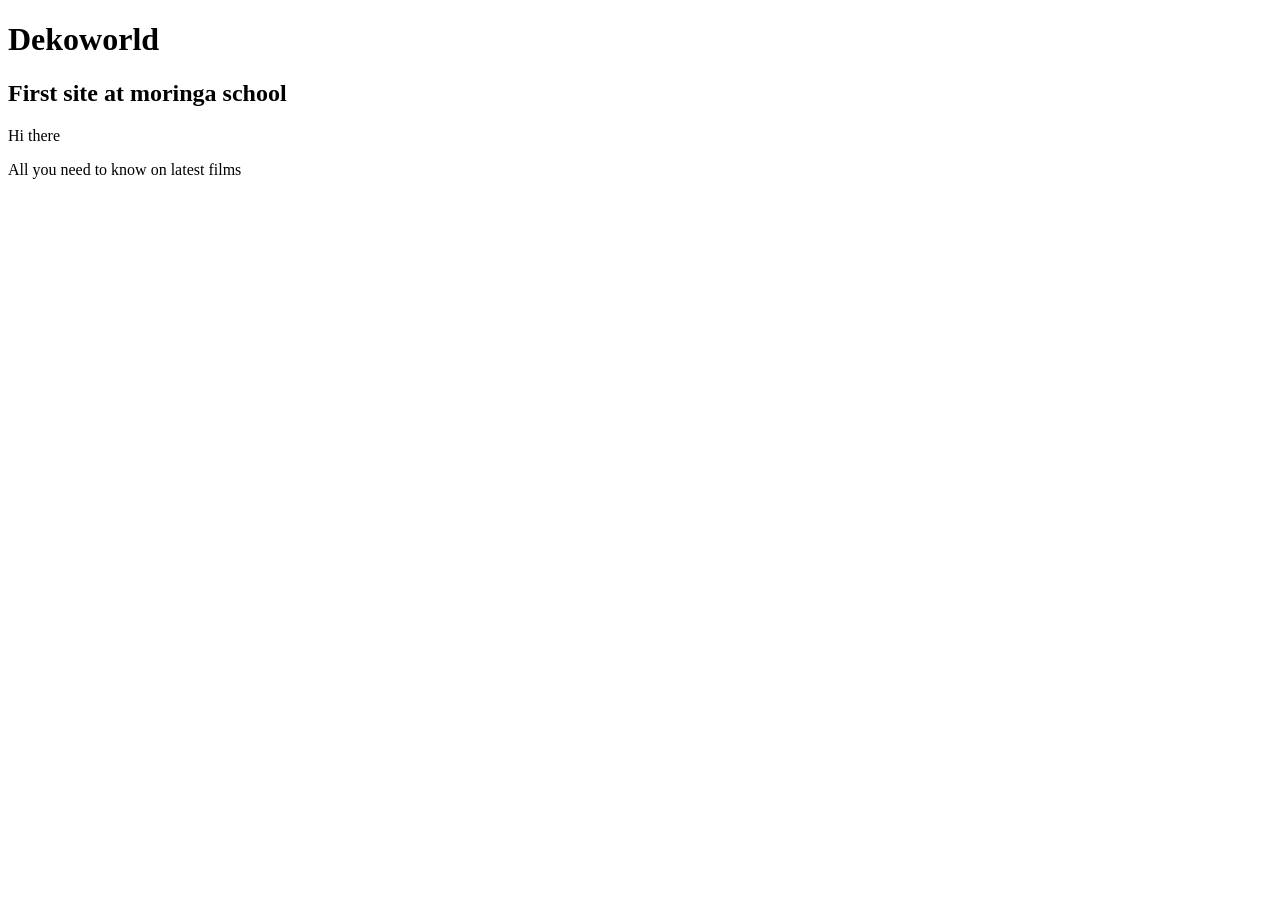
==== my-first-website.html @ afa21a17 "addd header block elements to page" ====
<!DOCTYPE html>
<html lang="en" dir="ltr">
  <head>
    <meta charset="utf-8">
    <title>Dekoworld</title>
  </head>
  <body>
    <h1>Dekoworld</h1>
    <h2>First site at moringa school</h2>
    
    <p>Hi there</p>
    <p>All you need to know on latest films</p>

  </body>
</html>
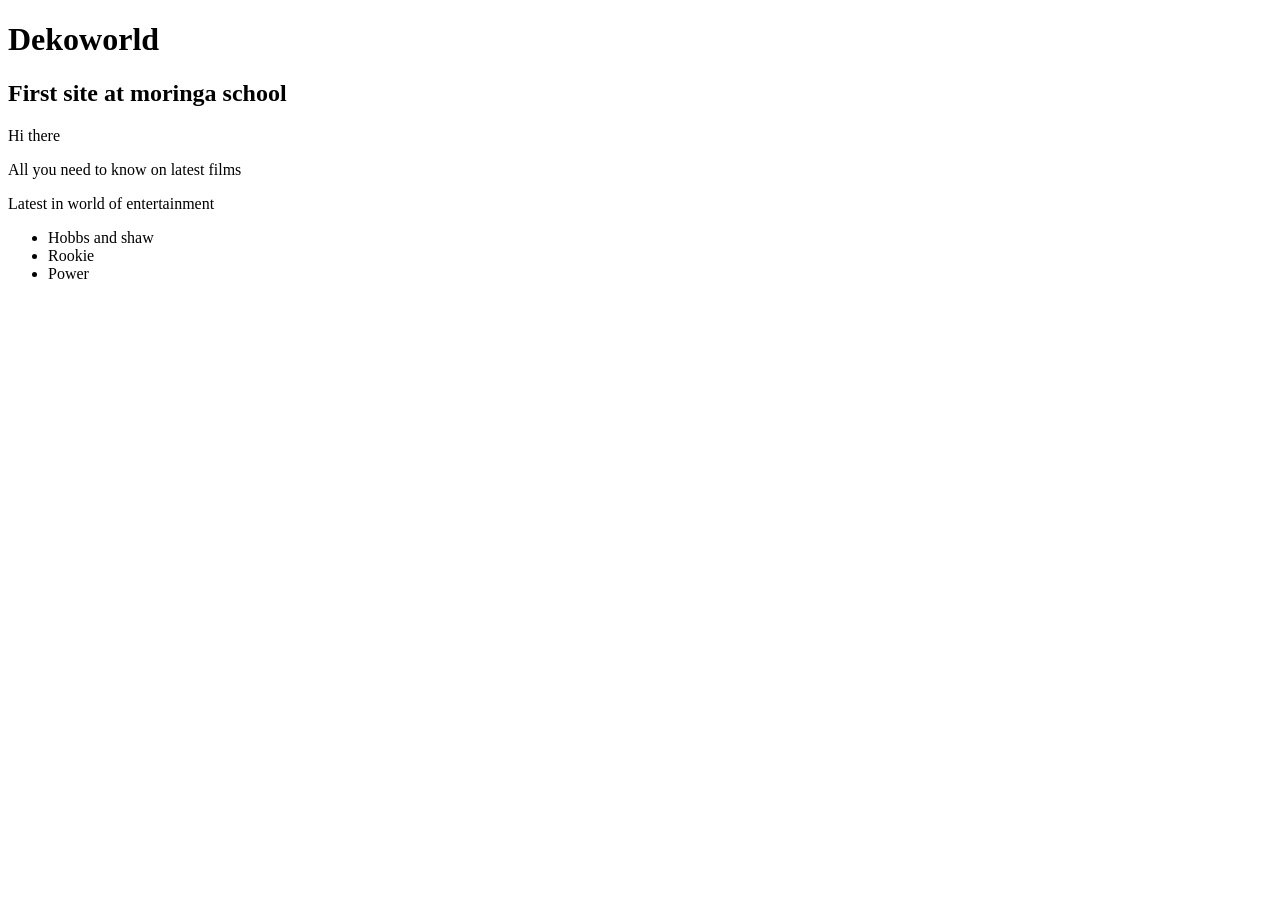
==== commit 58487b1f: "add list elements to page" ====
--- a/my-first-website.html
+++ b/my-first-website.html
@@ -7,9 +7,16 @@
   <body>
     <h1>Dekoworld</h1>
     <h2>First site at moringa school</h2>
-    
+
     <p>Hi there</p>
     <p>All you need to know on latest films</p>
 
+    <p>Latest in world of entertainment</p>
+    <ul>
+      <li>Hobbs and shaw</li>
+      <li>Rookie</li>
+      <li>Power</li>
+    </ul>
+
   </body>
 </html>
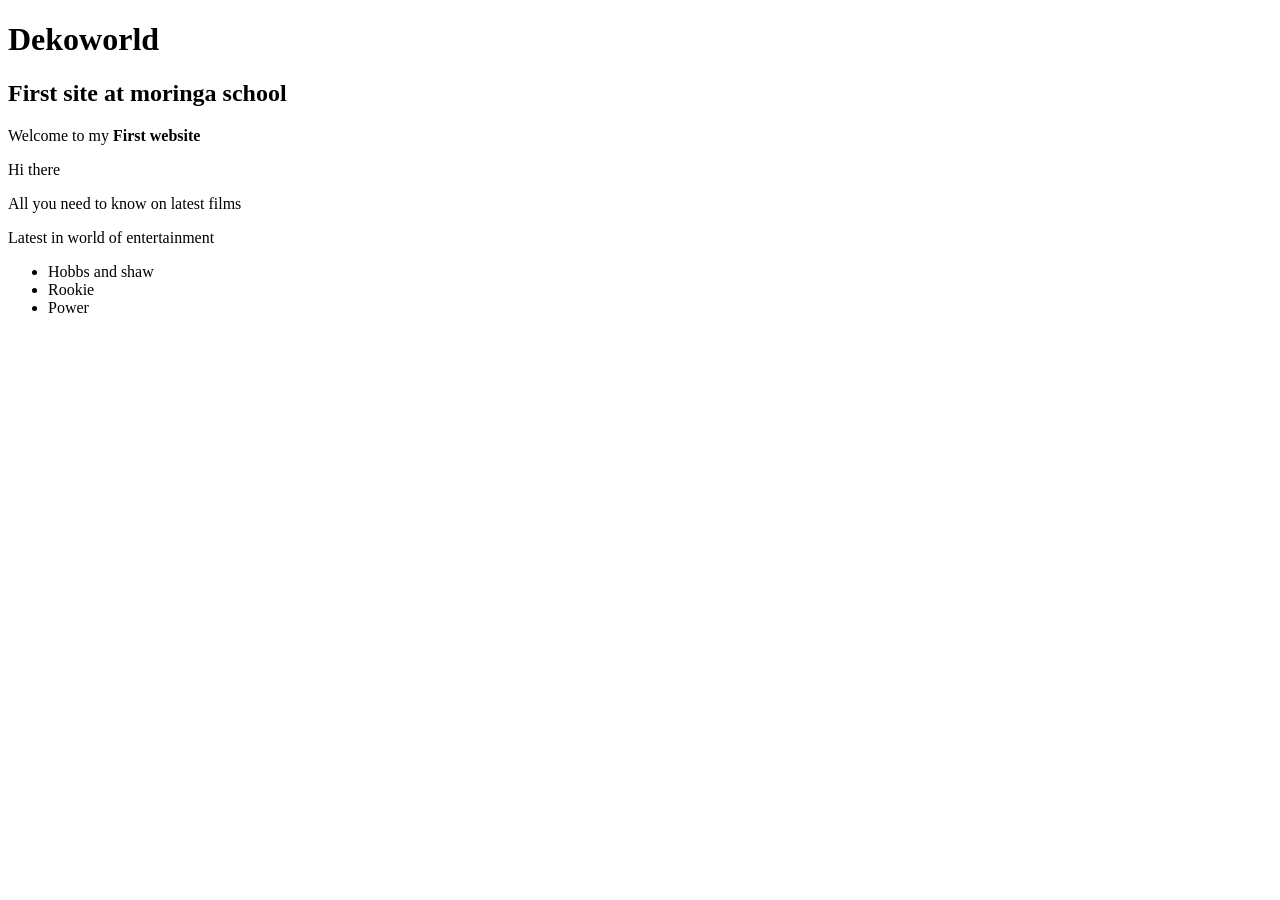
==== commit e1f233ca: "add strong element to page" ====
--- a/my-first-website.html
+++ b/my-first-website.html
@@ -7,6 +7,7 @@
   <body>
     <h1>Dekoworld</h1>
     <h2>First site at moringa school</h2>
+    <p>Welcome to my <strong>First website</strong></p>
 
     <p>Hi there</p>
     <p>All you need to know on latest films</p>
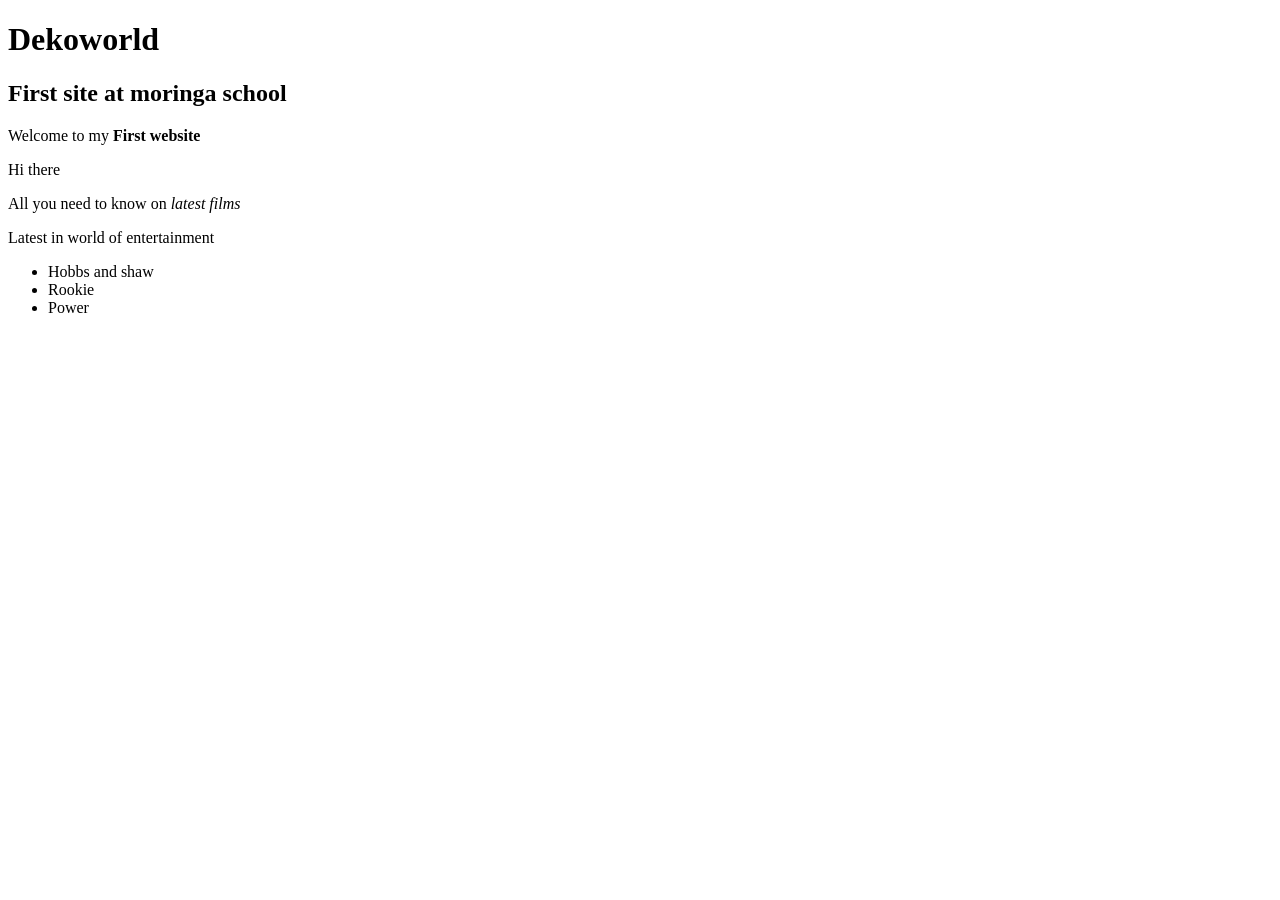
==== commit b02a629c: "add em element" ====
--- a/my-first-website.html
+++ b/my-first-website.html
@@ -10,7 +10,7 @@
     <p>Welcome to my <strong>First website</strong></p>
 
     <p>Hi there</p>
-    <p>All you need to know on latest films</p>
+    <p>All you need to know on <em>latest films</em></p>
 
     <p>Latest in world of entertainment</p>
     <ul>
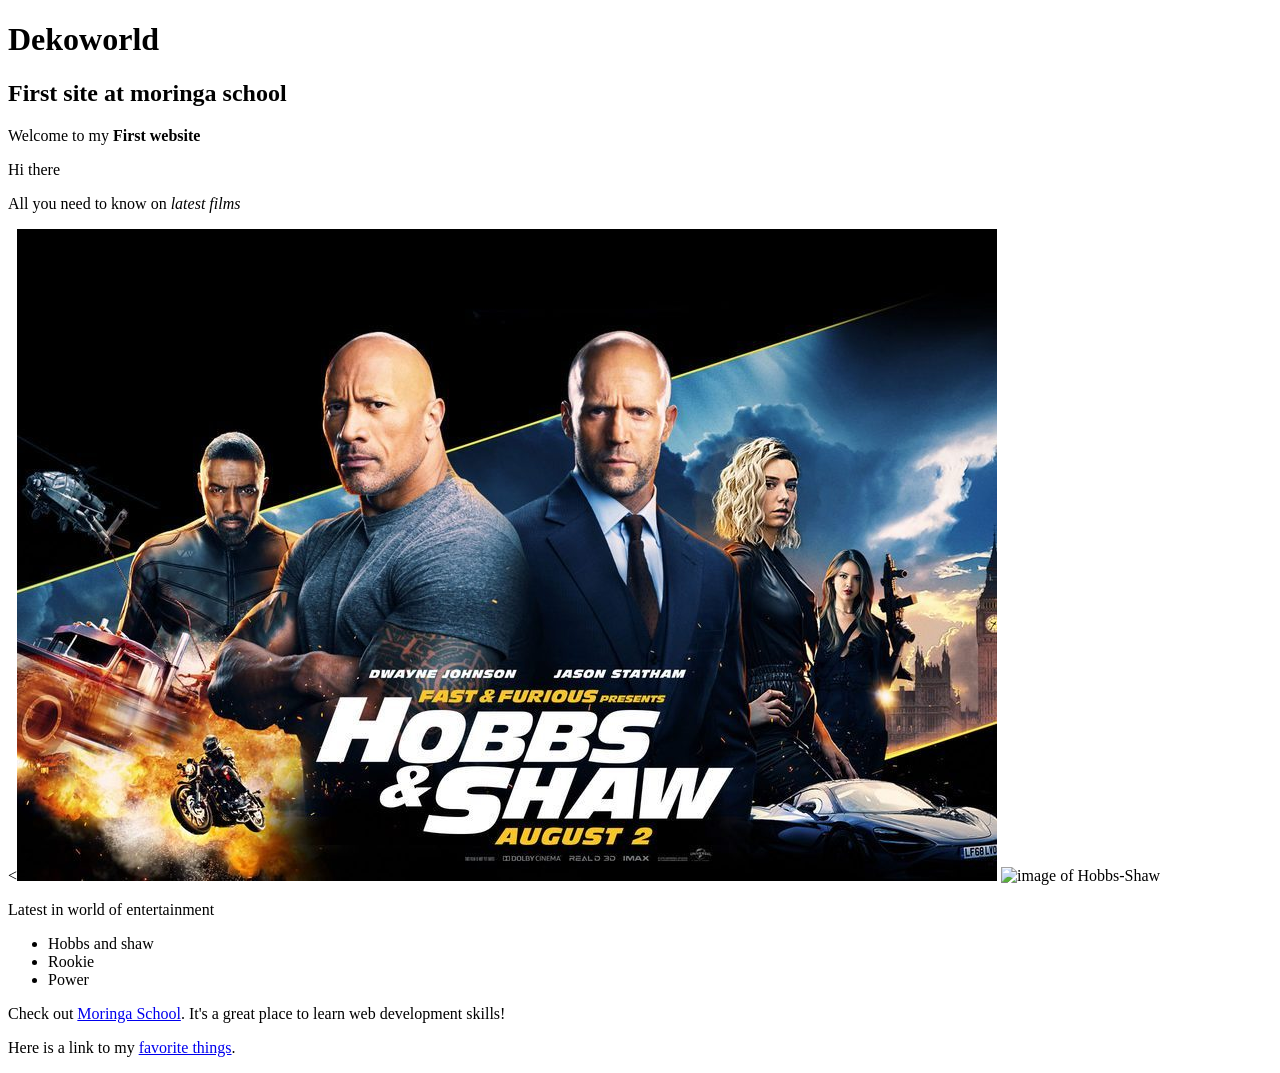
==== commit 29b2be2c: "add image to page" ====
--- a/my-first-website.html
+++ b/my-first-website.html
@@ -11,6 +11,8 @@
 
     <p>Hi there</p>
     <p>All you need to know on <em>latest films</em></p>
+      <<img src="Hobbs-Shaw.jpg" alt="image of Hobbs-Shaw">
+      <img src="image/Hobbs-Shaw.jpg" alt="image of Hobbs-Shaw">
 
     <p>Latest in world of entertainment</p>
     <ul>
@@ -18,6 +20,9 @@
       <li>Rookie</li>
       <li>Power</li>
     </ul>
-
   </body>
+  <p>Check out <a href="http://moringaschool.com/">Moringa School</a>.
+     It's a great place to learn web development skills!</p>
+     <p>Here is a link to my
+       <a href="my-favorite-staff.html">favorite things</a>.</p>
 </html>
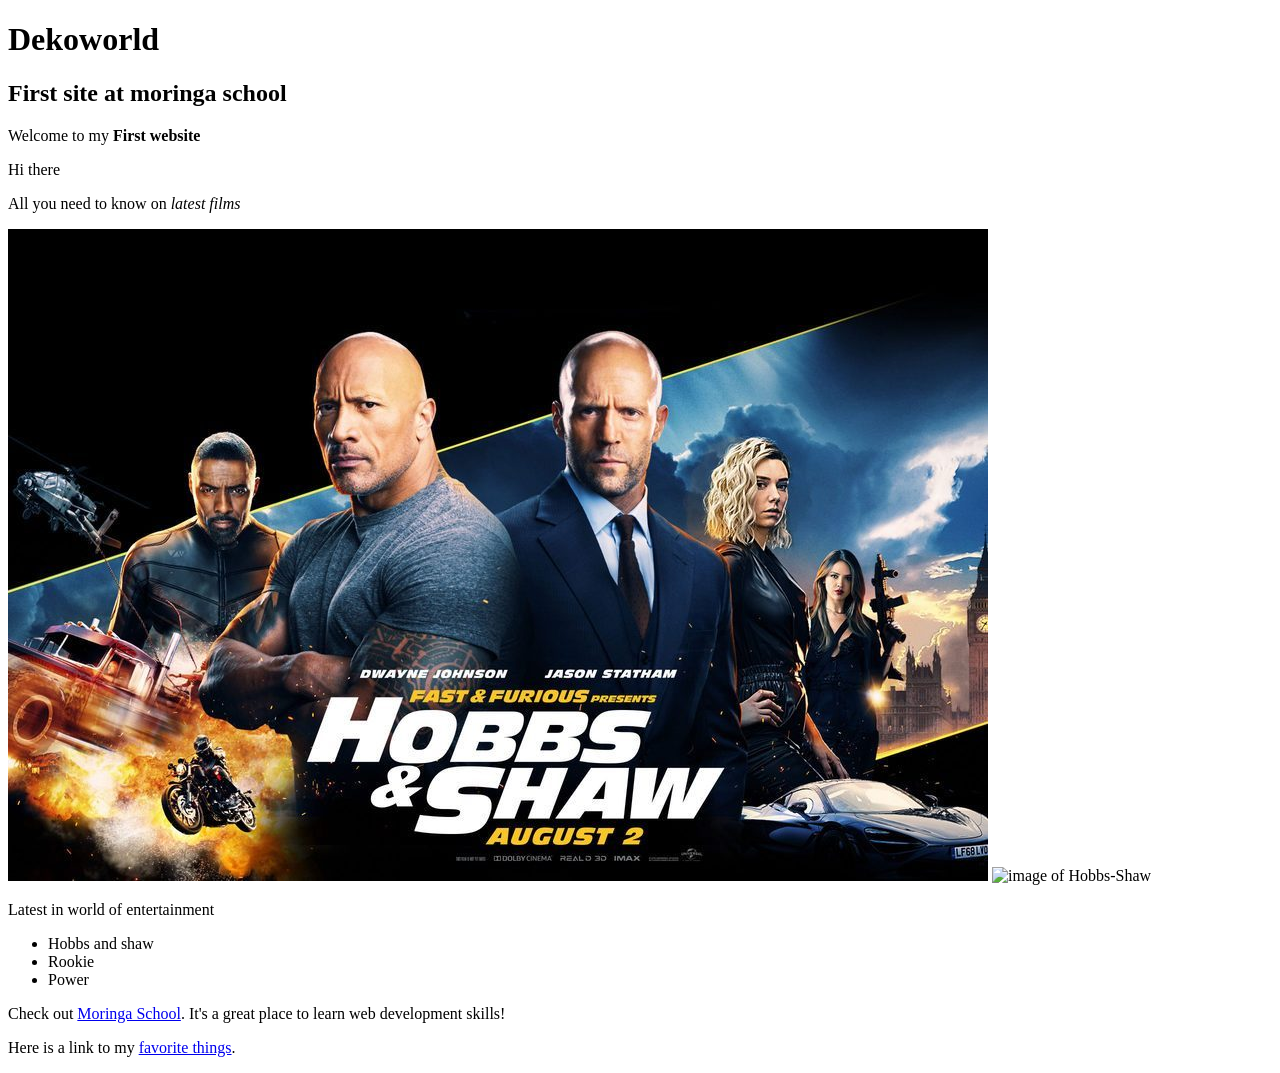
==== commit 2a495ffe: "add image to page" ====
--- a/my-first-website.html
+++ b/my-first-website.html
@@ -11,7 +11,7 @@
 
     <p>Hi there</p>
     <p>All you need to know on <em>latest films</em></p>
-      <<img src="Hobbs-Shaw.jpg" alt="image of Hobbs-Shaw">
+      <img src="Hobbs-Shaw.jpg" alt="image of Hobbs-Shaw">
       <img src="image/Hobbs-Shaw.jpg" alt="image of Hobbs-Shaw">
 
     <p>Latest in world of entertainment</p>
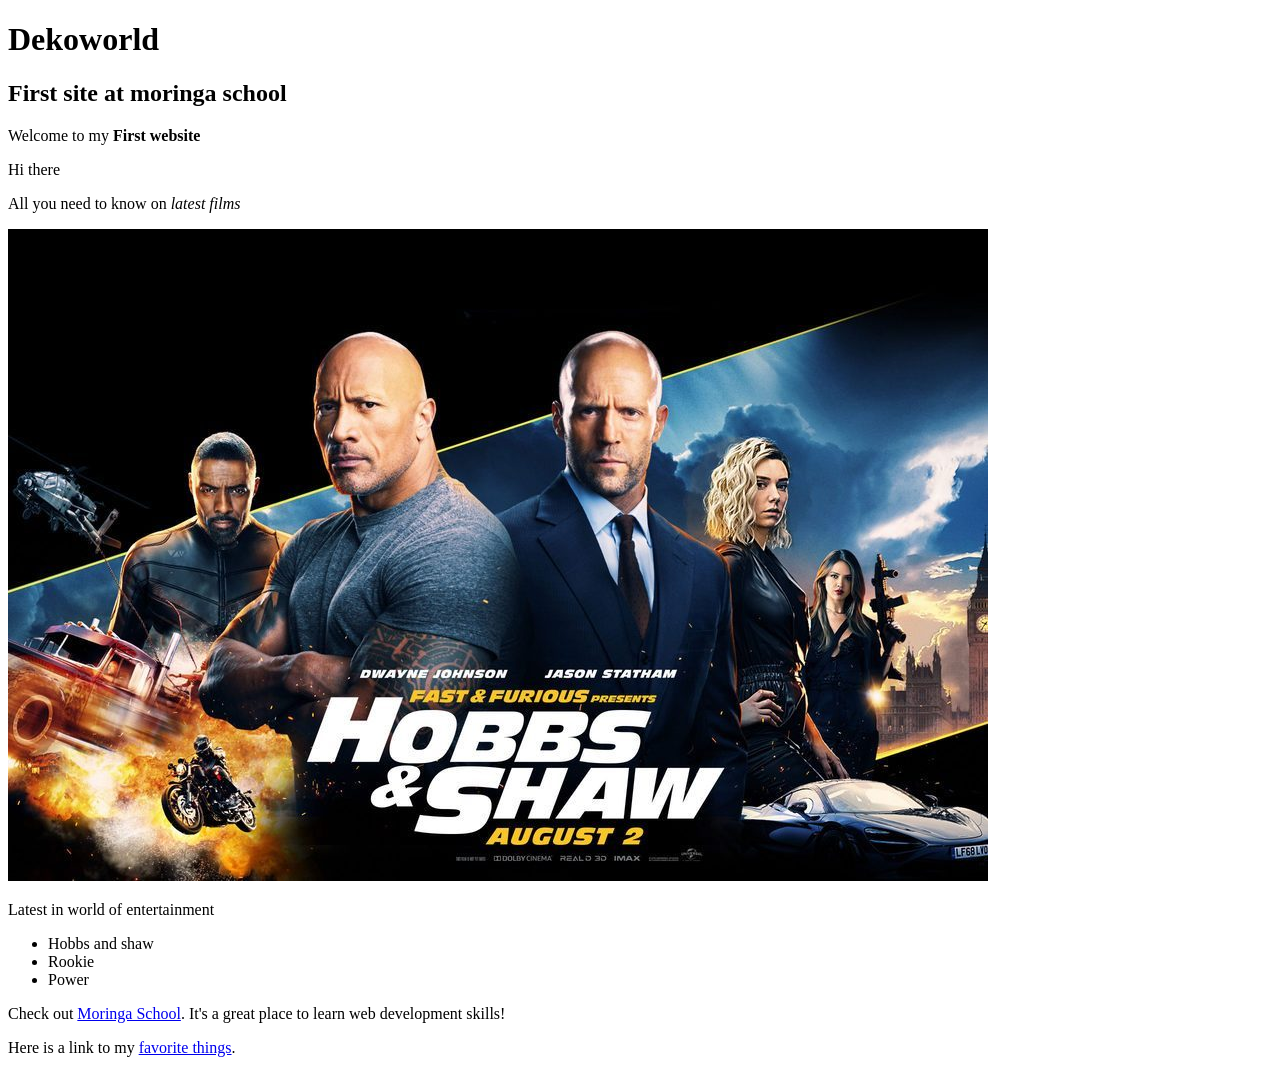
==== commit 6a4e8181: "add READ ME file to pageC" ====
--- a/my-first-website.html
+++ b/my-first-website.html
@@ -12,7 +12,6 @@
     <p>Hi there</p>
     <p>All you need to know on <em>latest films</em></p>
       <img src="Hobbs-Shaw.jpg" alt="image of Hobbs-Shaw">
-      <img src="image/Hobbs-Shaw.jpg" alt="image of Hobbs-Shaw">
 
     <p>Latest in world of entertainment</p>
     <ul>
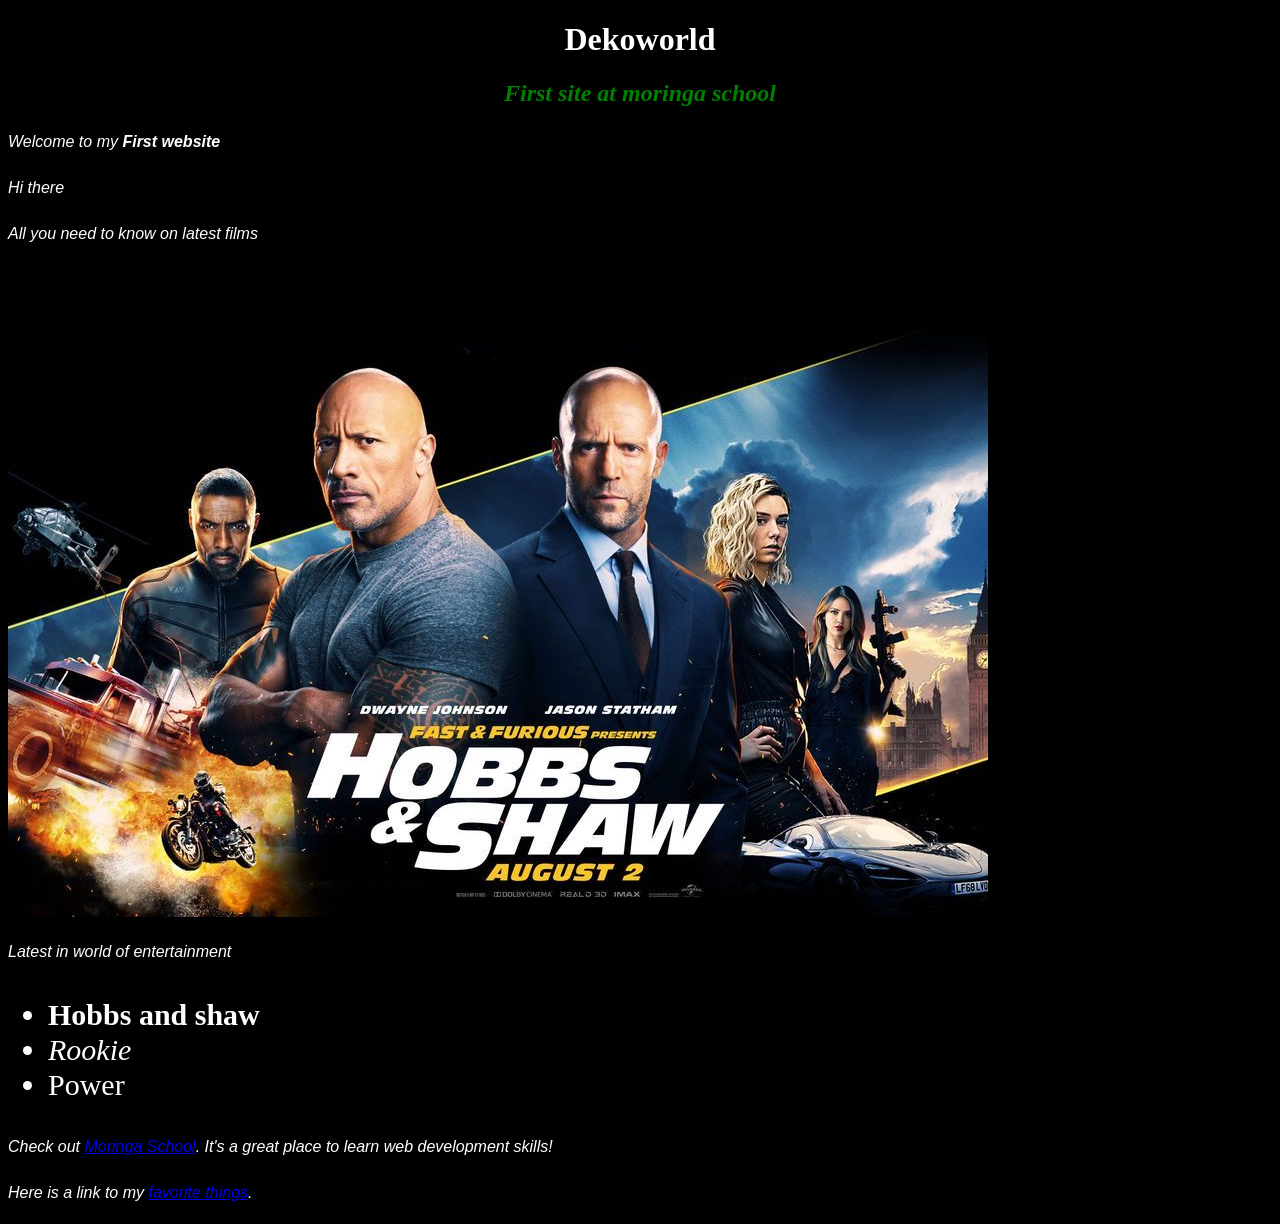
==== commit 1c9da18b: "changed my-first-website.html file to index.html" ====
--- a/my-first-website.html
+++ b/my-first-website.html
@@ -3,6 +3,8 @@
   <head>
     <meta charset="utf-8">
     <title>Dekoworld</title>
+    <link href="css/style.css" rel="stylesheet" ="text/css">
+    <link  href="css/style1.css "rel="stylesheet" type="text/css">
   </head>
   <body>
     <h1>Dekoworld</h1>
@@ -15,8 +17,8 @@
 
     <p>Latest in world of entertainment</p>
     <ul>
-      <li>Hobbs and shaw</li>
-      <li>Rookie</li>
+      <li><strong>Hobbs and shaw</strong></li>
+      <li><em>Rookie</em></li>
       <li>Power</li>
     </ul>
   </body>
--- a/css/style.css
+++ b/css/style.css
@@ -0,0 +1,24 @@
+h1 {
+  color: blue;
+  text-align: center;
+}
+h2 {
+  color: green;
+  font-style: italic;
+  text-align: center;
+
+}
+p {
+  font-family: sans-serif;
+}
+ul {
+  color: white;
+  line-height: 35px;
+  font-size: 20px;
+}
+p {
+  font-style: italic;
+}
+html{
+  background-color: yellow;
+}
--- a/css/style1.css
+++ b/css/style1.css
@@ -0,0 +1,21 @@
+h1 {
+  color: white;
+  text-align: center;
+}
+p {
+  font-style: italic;
+  line-height: 30px;
+  color: white;
+}
+ul {
+  color: white;
+  font-size: 30px;
+}
+ol {
+  line-height: 40px;
+  font-family: arial;
+  color: white;
+}
+html {
+  background-color: black;
+}
